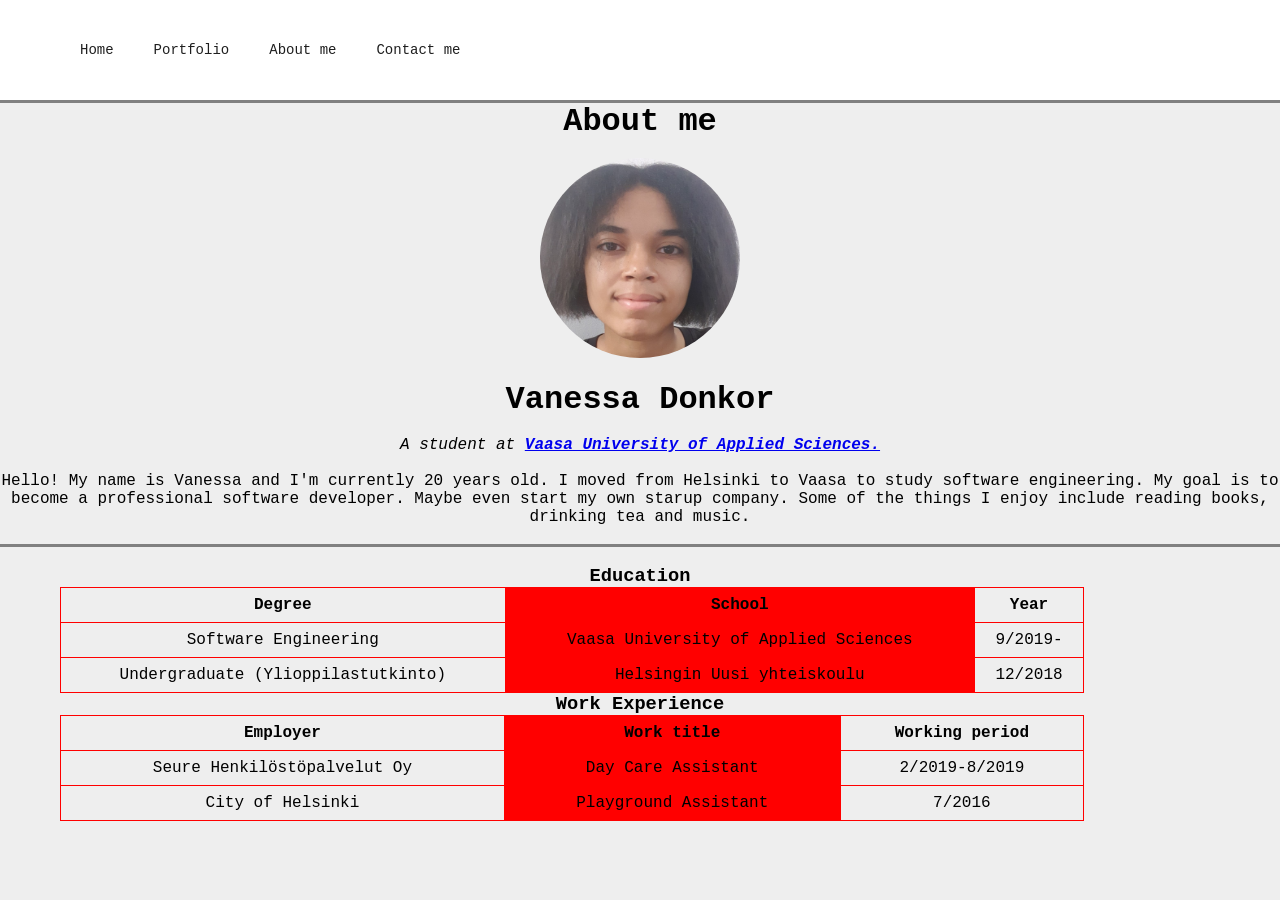
==== about.html @ 1ade0beb "Update about.html" ====
<!DOCTYPE html>
<html>
<head>
    <meta charset="UTF-8">
    <meta name="viewport" content="width=device-width, initial-scale=1.0">
    <meta http-equiv="X-UA-Compatible" content="ie=edge">
    <title>Vanessa's Website</title>
    
    <link rel="stylesheet" href="style.css">
    <style>
      img {
        border-radius: 50%;
       
      }
       h1 {
        text-align: center;
      }
      div {
        text-align: center;
      }
      h3 {
        text-align: center;
      }
      table {
    font-family: 'Courier New', Courier, monospace;
    border-collapse: collapse;
    width: 80%;
    margin-left: 60px;
    margin-right: 60px;

  }

  td, th {
    border: 1px solid red;
    text-align: center;
    padding: 8px;
  }

  tr :nth-child(even) {
    background-color: red;
  }
    </style>
</head>
<body>
    <nav>
        <ul>
            <li><a href="index.html">Home</a></li> 
            <li><a href="portfolio.html">Portfolio</a></li> 
            <li><a href="about.html">About me</a></li> 
            <li><a href="contact.html">Contact me</a></li> 
         </ul>
    </nav>
    
    
    <hr size="3" noshade>
    <h1>About me</h1>
    <br>
    
      <div>
      <img src="vanessakuva.jpg" width="190" height="200" alt="Picture of Vanessa" style="width:200px">
    </div>
    <br>
  <h1>Vanessa Donkor</h1>
    <br>
    <div>
  <p><em>A student at <strong><a href="http://www.puv.fi/" target="_blank">Vaasa University of Applied Sciences.</a></strong></em></p>
   </div>
  <br>
  <div>
  <p>
   Hello! My name is Vanessa and I'm currently 20 years old. I moved from Helsinki to Vaasa to study software engineering. 
   My goal is to become a professional software developer. Maybe even start my own starup company. Some of the things I enjoy include
   reading books, drinking tea and music. 
  </p>
</div>
   <br>
  <hr size="3" noshade>
   
    <br>
    <div>
      <h3>Education</h3>
    <table align="center">
      <tr>
        <th>Degree</th><th>School</th><th>Year</th>
      </tr>
      <tr>
        <td>Software Engineering</td><td>Vaasa University of Applied Sciences</td><td>9/2019-</td>
      </tr>
      <tr>
        <td>Undergraduate (Ylioppilastutkinto)</td><td>Helsingin Uusi yhteiskoulu</td><td>12/2018</td>
      </tr>
    </table>
  </div>
    <div>
    <h3>Work Experience</h3>
    
    <table align="center">
      <tr>
        <th>Employer</th><th>Work title</th><th>Working period</th>
      </tr>
      <tr>
        <td>Seure Henkilöstöpalvelut Oy</td><td>Day Care Assistant</td><td>2/2019-8/2019</td>
      </tr>
      <tr>
        <td>City of Helsinki</td><td>Playground Assistant</td><td>7/2016</td>
      </tr>
    </table>
  </div>
    <br>
  
    
</body>
</html>
---- style.css ----
* {
    margin: 0;
    padding: 0;
}

body {
    background-color: #eee;
    font-family: 'Courier New', Courier, monospace;
}

nav {
    width: 100;
    height: 100px;
    background-color: #fff;
}

ul {
    margin-left: 60px;
}

ul li {
    list-style: none;  
    float: left;
    line-height: 100px;
}

ul li a {
    display: block;
    text-decoration: none;
    font-size: 14px;
    font-family: 'Courier New', Courier, monospace;
    color: #1e1e1e;
    padding: 0 20px;
}

ul li a:hover {
    color: red;

    
}
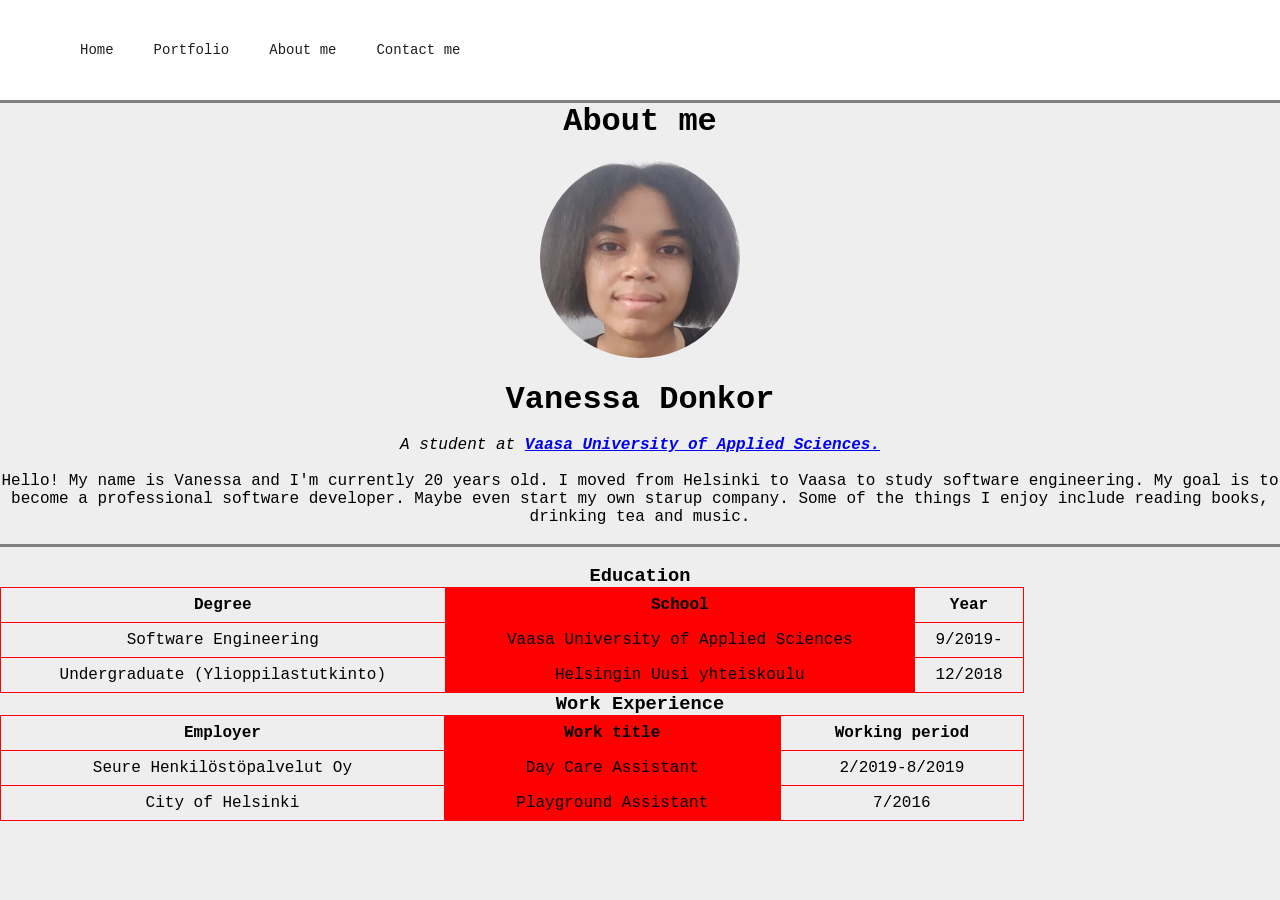
==== commit 07534ab7: "Update about.html" ====
--- a/about.html
+++ b/about.html
@@ -25,8 +25,7 @@
     font-family: 'Courier New', Courier, monospace;
     border-collapse: collapse;
     width: 80%;
-    margin-left: 60px;
-    margin-right: 60px;
+    
 
   }
 
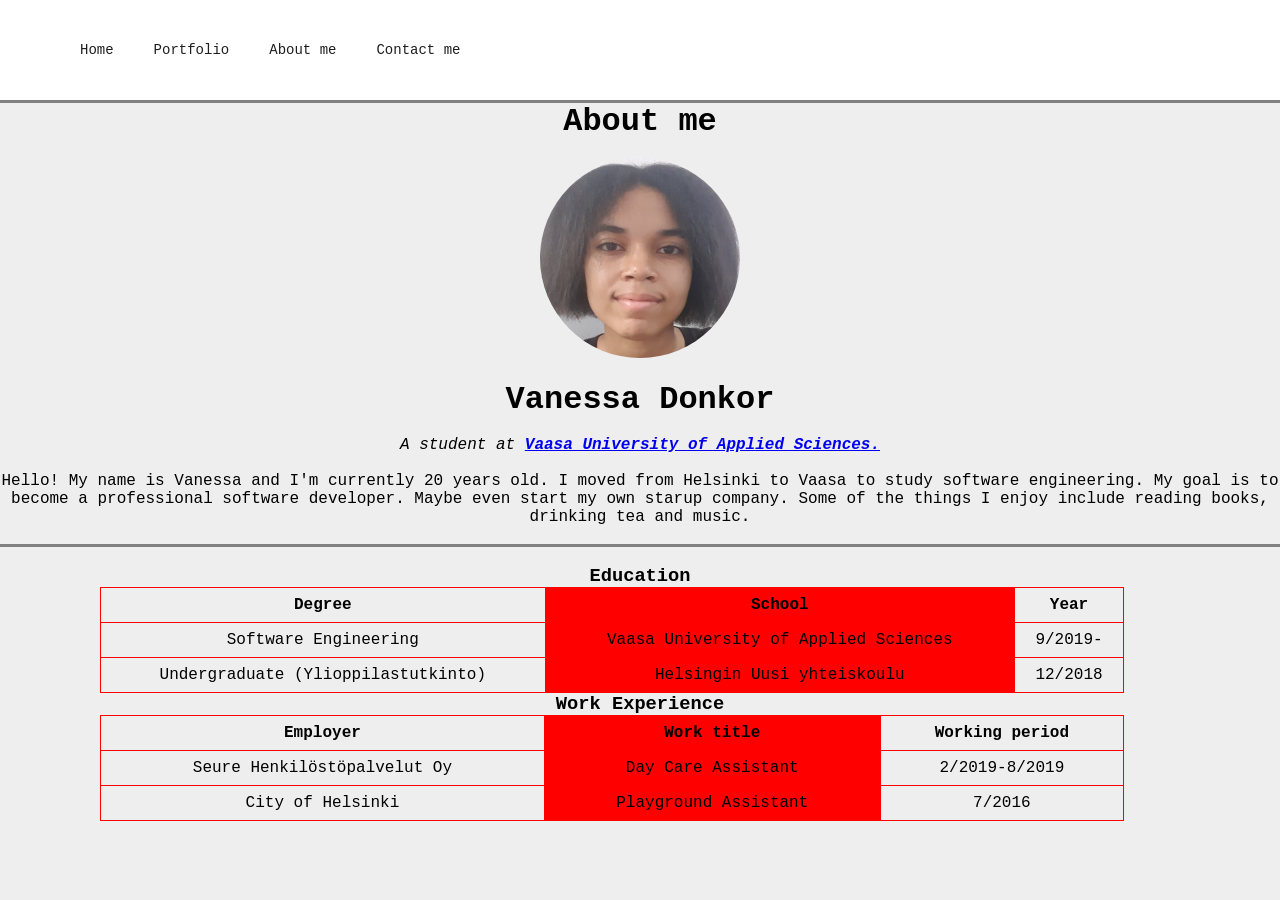
==== commit 98c5fd3c: "Update about.html" ====
--- a/about.html
+++ b/about.html
@@ -25,7 +25,7 @@
     font-family: 'Courier New', Courier, monospace;
     border-collapse: collapse;
     width: 80%;
-    
+    margin-left: 100px;
 
   }
 
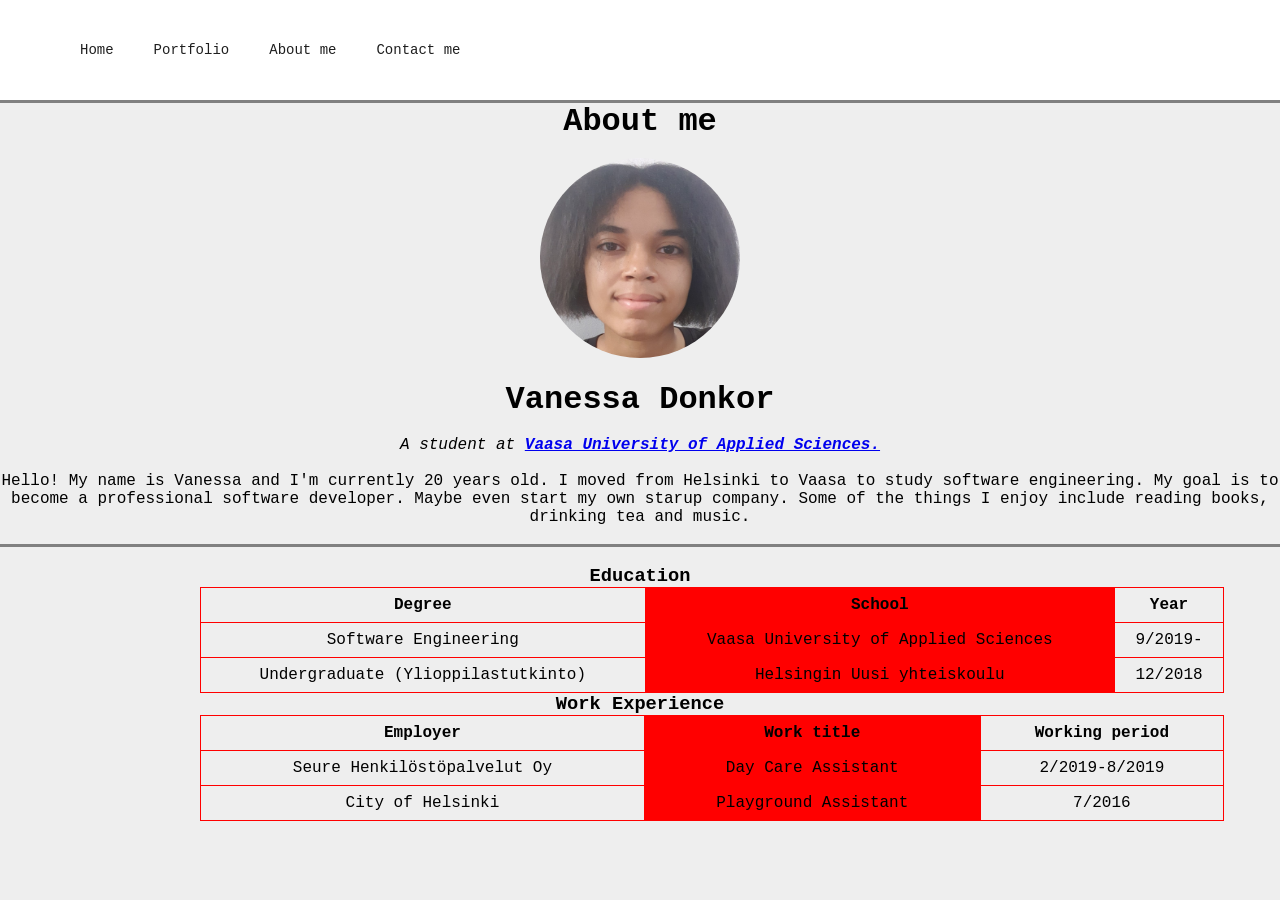
==== commit 54049009: "Update about.html" ====
--- a/about.html
+++ b/about.html
@@ -25,7 +25,7 @@
     font-family: 'Courier New', Courier, monospace;
     border-collapse: collapse;
     width: 80%;
-    margin-left: 100px;
+    margin-left: 200px;
 
   }
 
@@ -78,7 +78,7 @@
     <br>
     <div>
       <h3>Education</h3>
-    <table align="center">
+    <table>
       <tr>
         <th>Degree</th><th>School</th><th>Year</th>
       </tr>
@@ -93,7 +93,7 @@
     <div>
     <h3>Work Experience</h3>
     
-    <table align="center">
+    <table>
       <tr>
         <th>Employer</th><th>Work title</th><th>Working period</th>
       </tr>
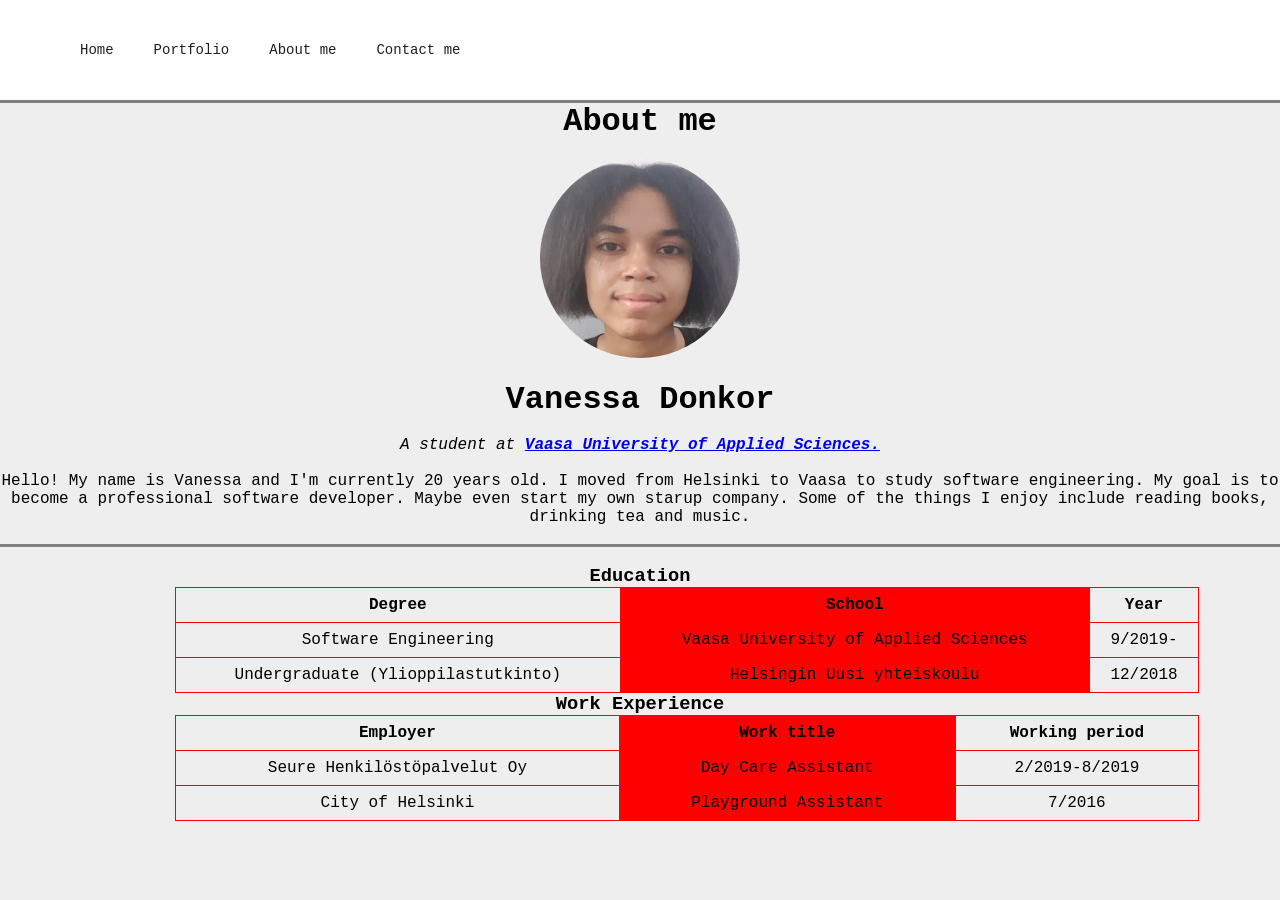
==== commit 59b290b2: "Update about.html" ====
--- a/about.html
+++ b/about.html
@@ -25,7 +25,7 @@
     font-family: 'Courier New', Courier, monospace;
     border-collapse: collapse;
     width: 80%;
-    margin-left: 200px;
+    margin-left: 175px;
 
   }
 
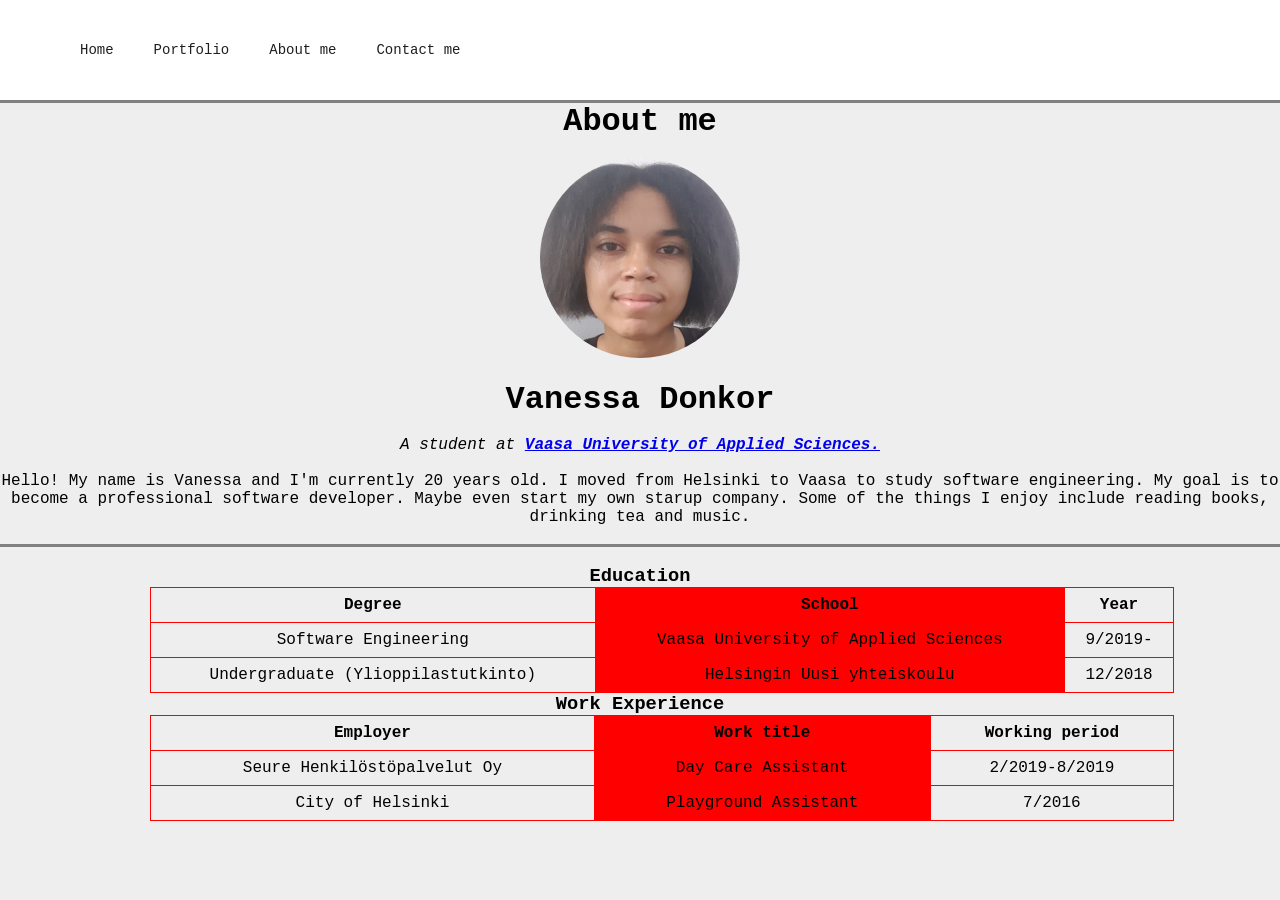
==== commit 31c7c703: "Update about.html" ====
--- a/about.html
+++ b/about.html
@@ -25,7 +25,7 @@
     font-family: 'Courier New', Courier, monospace;
     border-collapse: collapse;
     width: 80%;
-    margin-left: 175px;
+    margin-left: 150px;
 
   }
 
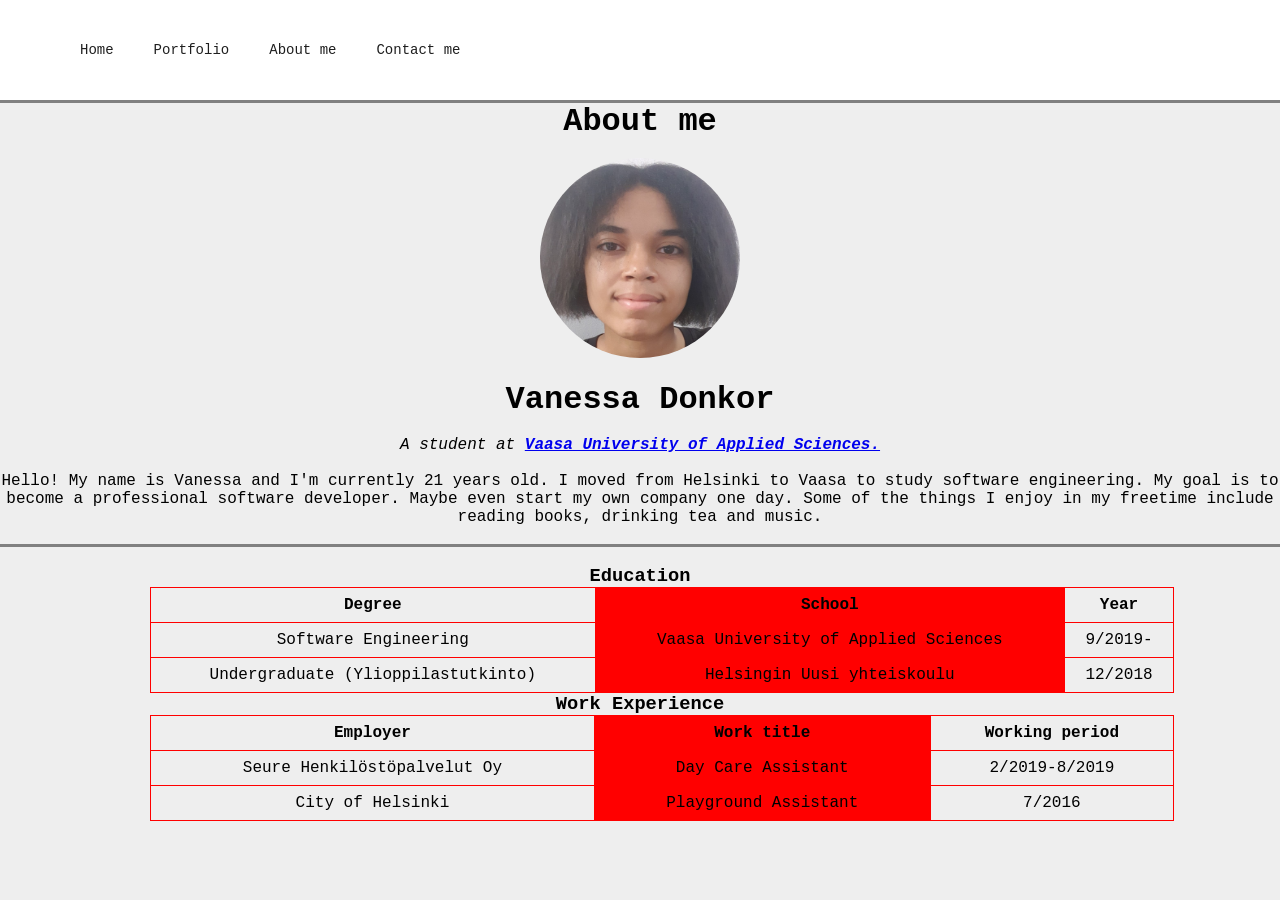
==== commit 4e7a7457: "Update about.html" ====
--- a/about.html
+++ b/about.html
@@ -67,9 +67,9 @@
   <br>
   <div>
   <p>
-   Hello! My name is Vanessa and I'm currently 20 years old. I moved from Helsinki to Vaasa to study software engineering. 
-   My goal is to become a professional software developer. Maybe even start my own starup company. Some of the things I enjoy include
-   reading books, drinking tea and music. 
+   Hello! My name is Vanessa and I'm currently 21 years old. I moved from Helsinki to Vaasa to study software engineering. 
+   My goal is to become a professional software developer. Maybe even start my own company one day. Some of the things I enjoy 
+   in my freetime include reading books, drinking tea and music. 
   </p>
 </div>
    <br>
